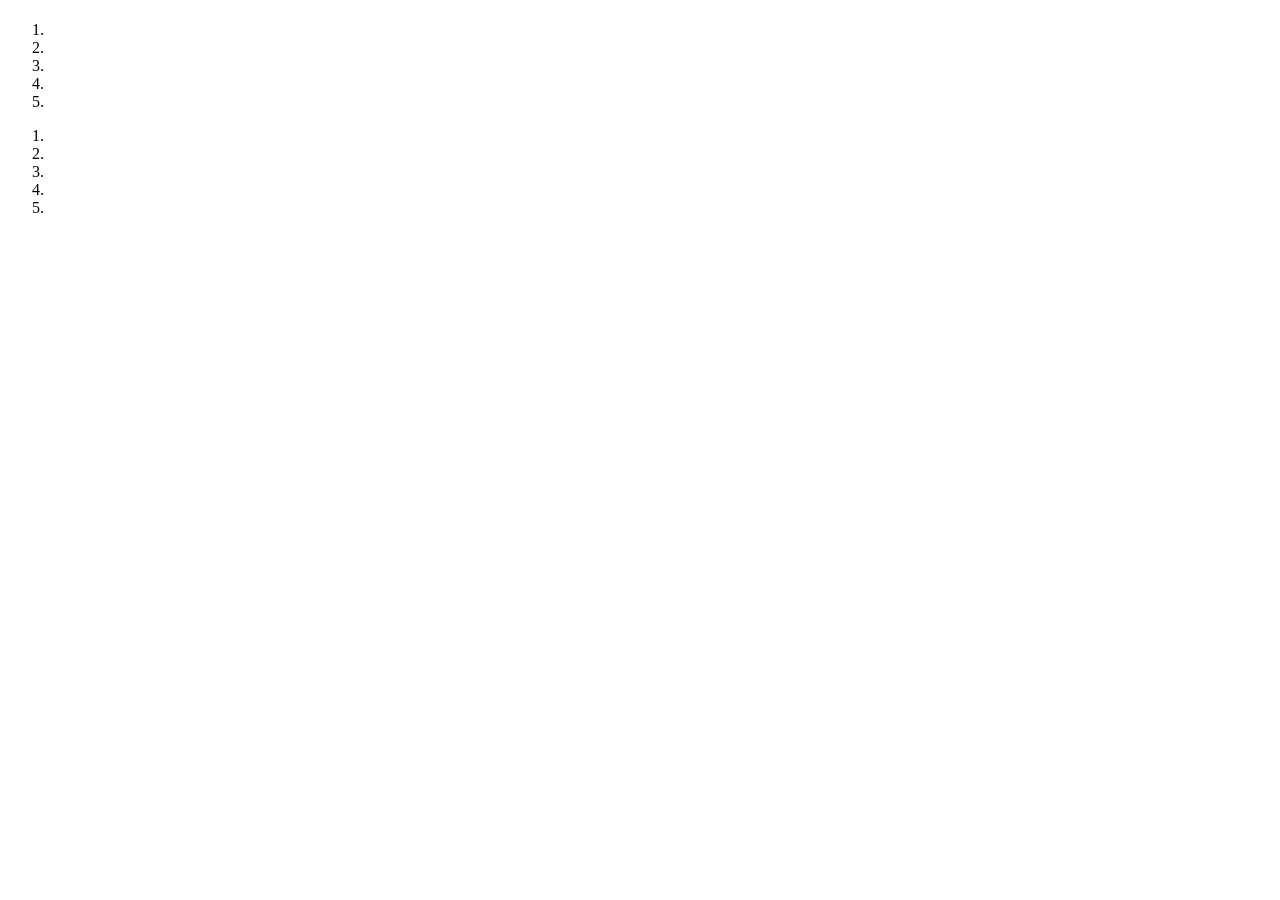
==== places.html @ 3a02f3e7 "places framework built." ====
<!DOCTYPE html>
<html>
  <head>
    <title></title>
    <h1></h1>
    <h2></h2>
  </head>
  <body>
    <p></p>
      <ol>
        <li></li>
        <li></li>
        <li></li>
        <li></li>
        <li></li>
      </ol>
    <p></p>
      <ol>
        <li></li>
        <li></li>
        <li></li>
        <li></li>
        <li></li>
      </ol>
  </body>
</html>
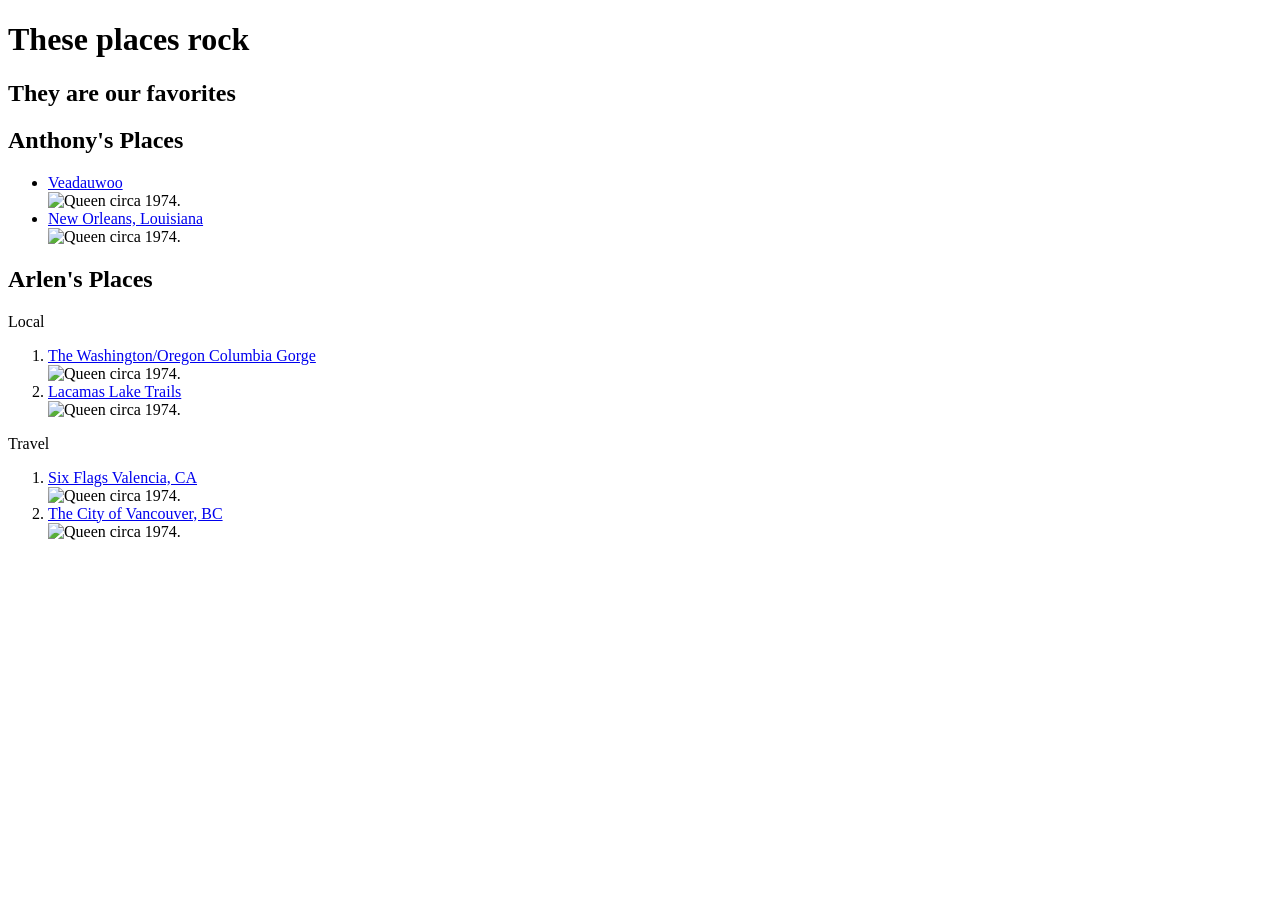
==== commit 26218757: "link and image template in place" ====
--- a/places.html
+++ b/places.html
@@ -1,26 +1,33 @@
 <!DOCTYPE html>
 <html>
   <head>
-    <title></title>
-    <h1></h1>
-    <h2></h2>
+    <link href="placestyle/styles.css" rel="stylesheet" type="text/css">
+    <title>AB & AG favorite places</title>
+    <h1>These places rock</h1>
+    <h2>They are our favorites</h2>
   </head>
   <body>
-    <p></p>
-      <ol>
-        <li></li>
-        <li></li>
-        <li></li>
-        <li></li>
-        <li></li>
-      </ol>
-    <p></p>
-      <ol>
-        <li></li>
-        <li></li>
-        <li></li>
-        <li></li>
-        <li></li>
-      </ol>
+    <h2>Anthony's Places</h2>
+      <ul>
+        <li><a href="favorite-things.html">Veadauwoo</a></li>
+          <img src="img/queen-1974.jpg" alt="Queen circa 1974.">
+        <li><a href="favorite-things.html">New Orleans, Louisiana</a></li>
+          <img src="img/queen-1974.jpg" alt="Queen circa 1974.">
+      </ul>
+    <h2>Arlen's Places</h2>
+      <p>Local</p>
+        <ol>
+          <li><a href="favorite-things.html">The Washington/Oregon Columbia Gorge</a></li>
+            <img src="img/queen-1974.jpg" alt="Queen circa 1974.">
+          <li><a href="favorite-things.html">Lacamas Lake Trails</a></li>
+            <img src="img/queen-1974.jpg" alt="Queen circa 1974.">
+        </ol>
+      <p>Travel</p>
+        <ol>
+          <li><a href="favorite-things.html">Six Flags Valencia, CA</a></li>
+            <img src="img/queen-1974.jpg" alt="Queen circa 1974.">
+          <li><a href="favorite-things.html">The City of Vancouver, BC</a></li>
+            <img src="img/queen-1974.jpg" alt="Queen circa 1974.">
+        </ol>
   </body>
 </html>
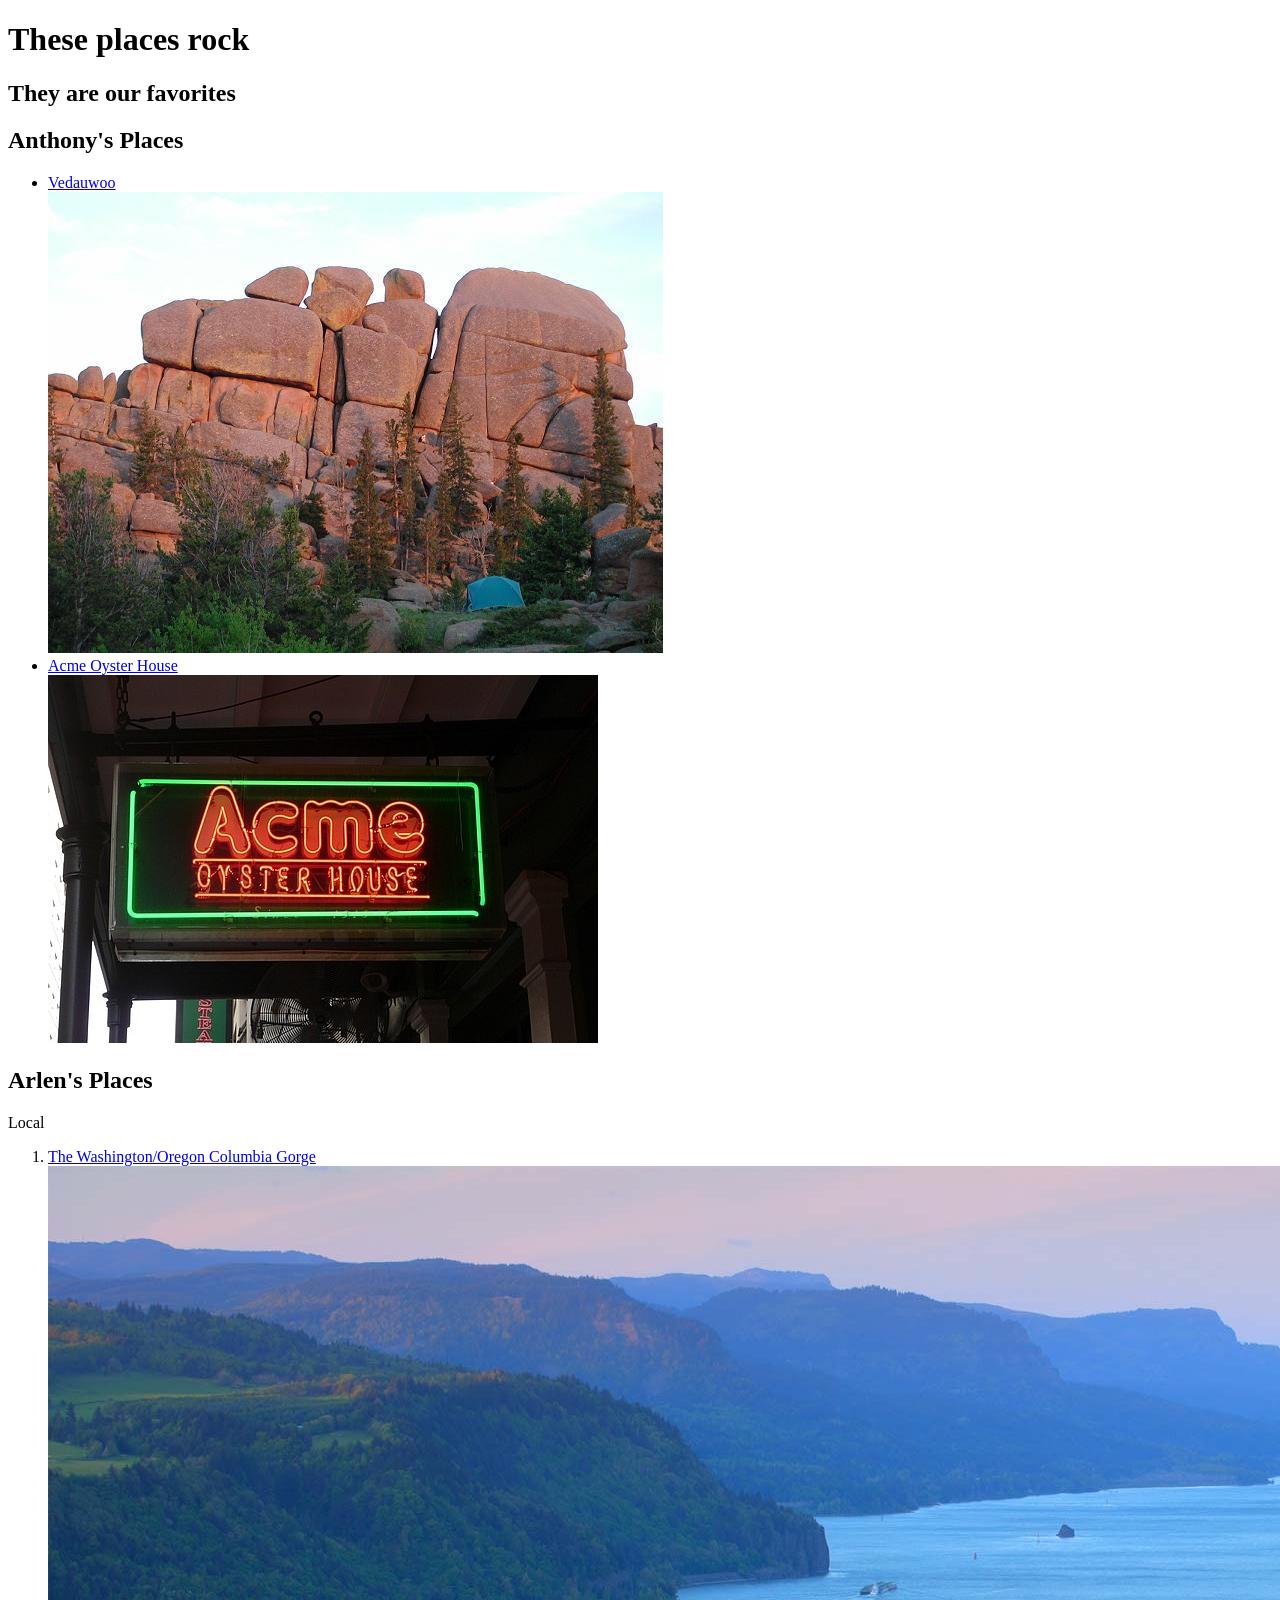
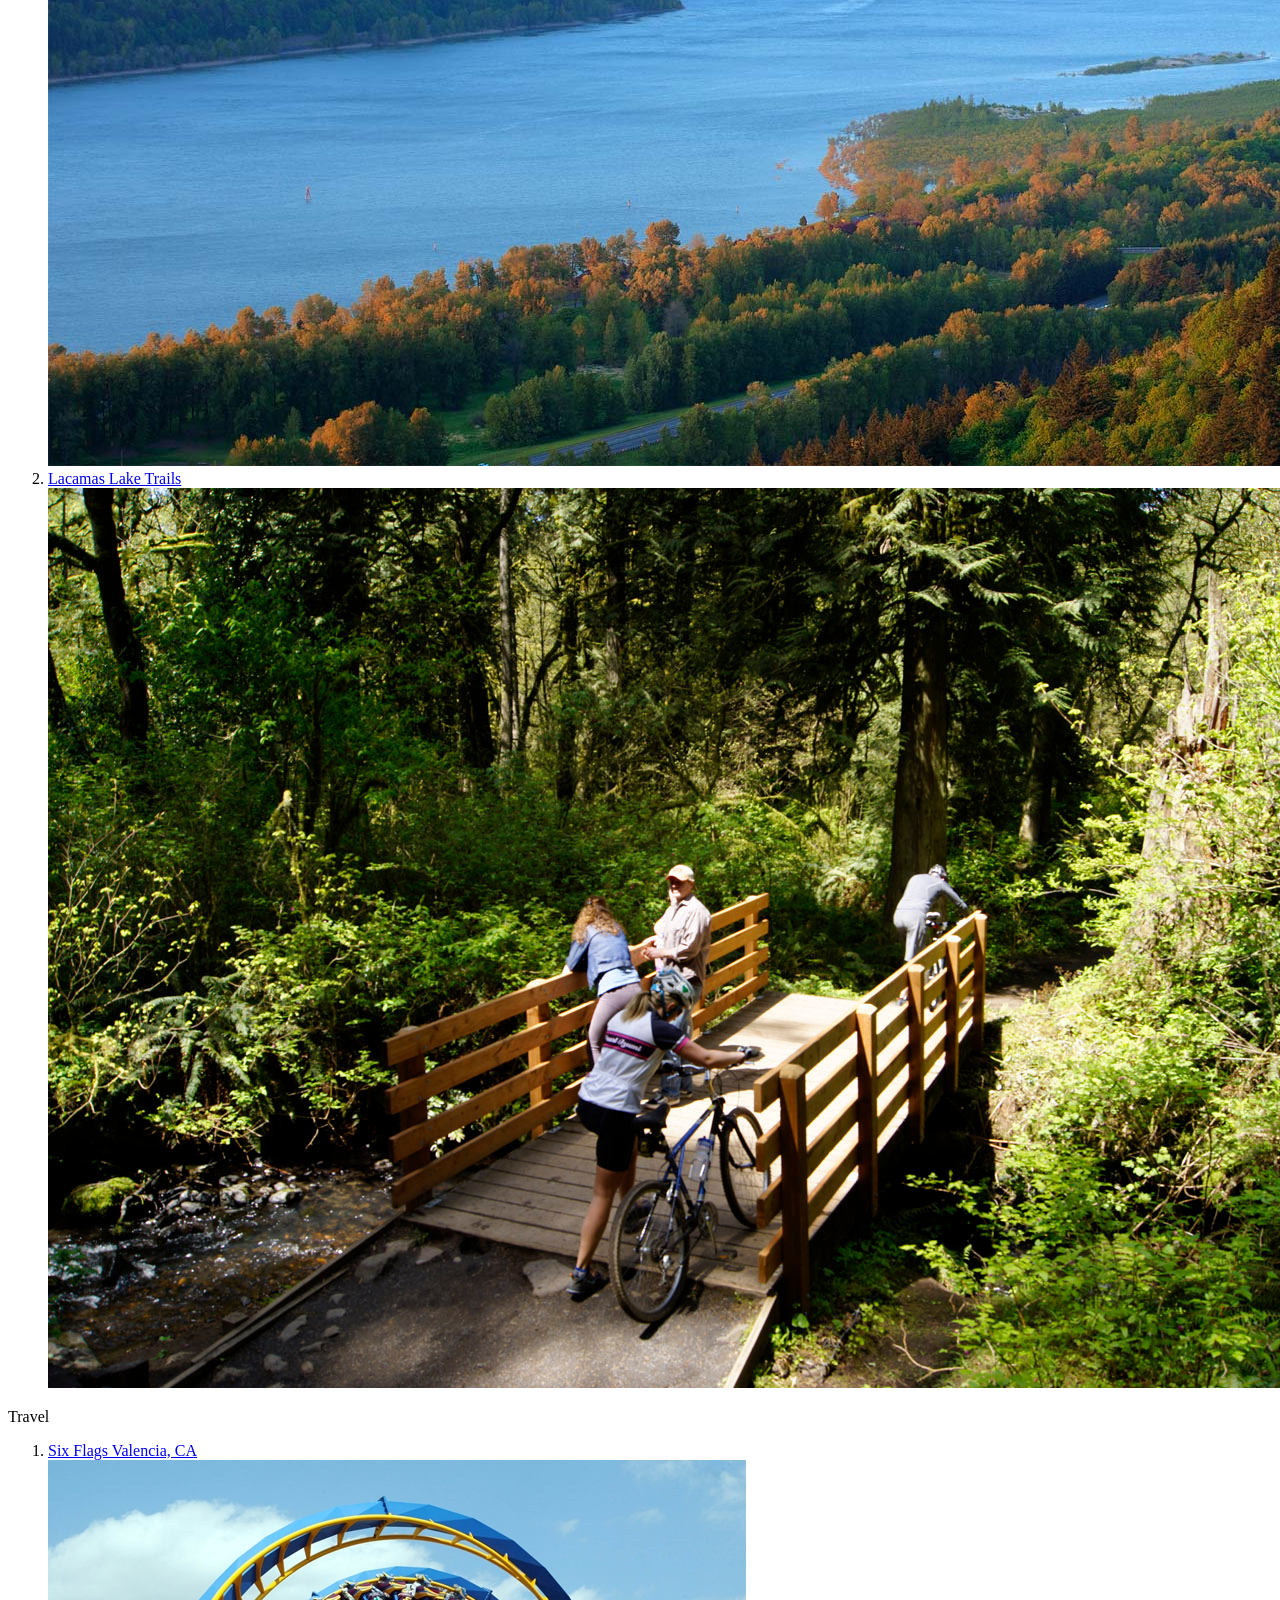
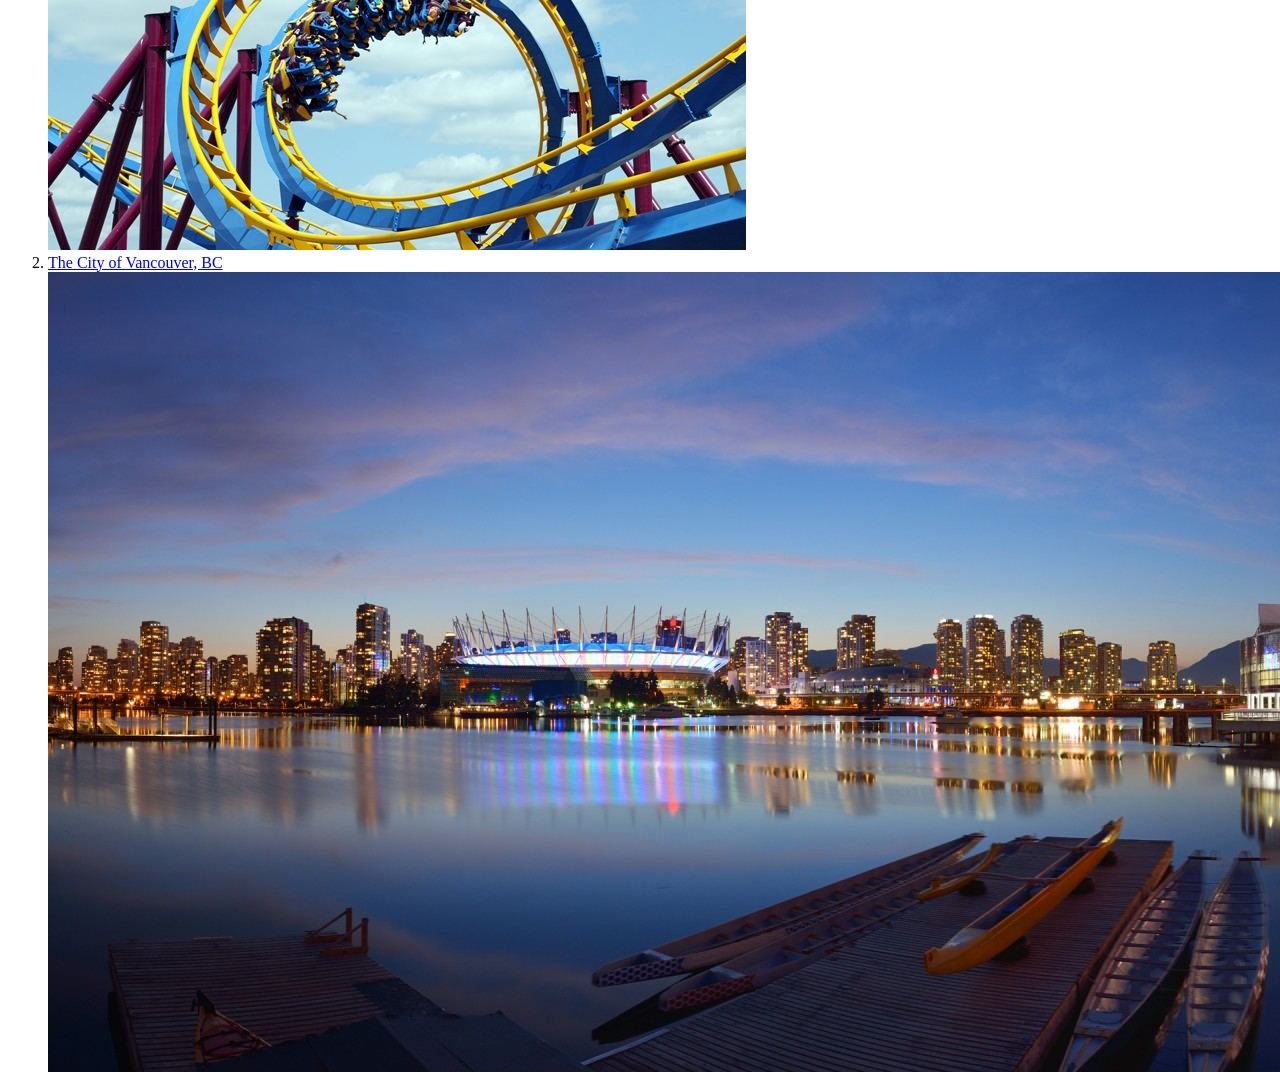
==== commit aad574ad: "images and links added to favorite places" ====
--- a/places.html
+++ b/places.html
@@ -9,25 +9,25 @@
   <body>
     <h2>Anthony's Places</h2>
       <ul>
-        <li><a href="favorite-things.html">Veadauwoo</a></li>
-          <img src="img/queen-1974.jpg" alt="Queen circa 1974.">
-        <li><a href="favorite-things.html">New Orleans, Louisiana</a></li>
-          <img src="img/queen-1974.jpg" alt="Queen circa 1974.">
+        <li><a href="https://en.wikipedia.org/wiki/Vedauwoo">Vedauwoo</a></li>
+          <img src="p-img/vedauwoo.jpg" alt="Vedauwoo">
+        <li><a href="http://www.acmeoyster.com/">Acme Oyster House</a></li>
+          <img src="p-img/acme.jpg" alt="ACME">
       </ul>
     <h2>Arlen's Places</h2>
       <p>Local</p>
         <ol>
-          <li><a href="favorite-things.html">The Washington/Oregon Columbia Gorge</a></li>
-            <img src="img/queen-1974.jpg" alt="Queen circa 1974.">
-          <li><a href="favorite-things.html">Lacamas Lake Trails</a></li>
-            <img src="img/queen-1974.jpg" alt="Queen circa 1974.">
+          <li><a href="https://en.wikipedia.org/wiki/Columbia_River_Gorge">The Washington/Oregon Columbia Gorge</a></li>
+            <img src="p-img/gorge.jpg" alt="canyon vista">
+          <li><a href="https://www.clark.wa.gov/public-works/lacamas-lake-regional-park">Lacamas Lake Trails</a></li>
+            <img src="p-img/lacamas.jpg" alt="people on a trail">
         </ol>
       <p>Travel</p>
         <ol>
-          <li><a href="favorite-things.html">Six Flags Valencia, CA</a></li>
-            <img src="img/queen-1974.jpg" alt="Queen circa 1974.">
-          <li><a href="favorite-things.html">The City of Vancouver, BC</a></li>
-            <img src="img/queen-1974.jpg" alt="Queen circa 1974.">
+          <li><a href="https://www.sixflags.com/">Six Flags Valencia, CA</a></li>
+            <img src="p-img/sixflags.jpg" alt="Roller-coasters">
+          <li><a href="http://www.tourismvancouver.com/">The City of Vancouver, BC</a></li>
+            <img src="p-img/vancouver.jpg" alt="Vancouver, BC">
         </ol>
   </body>
 </html>
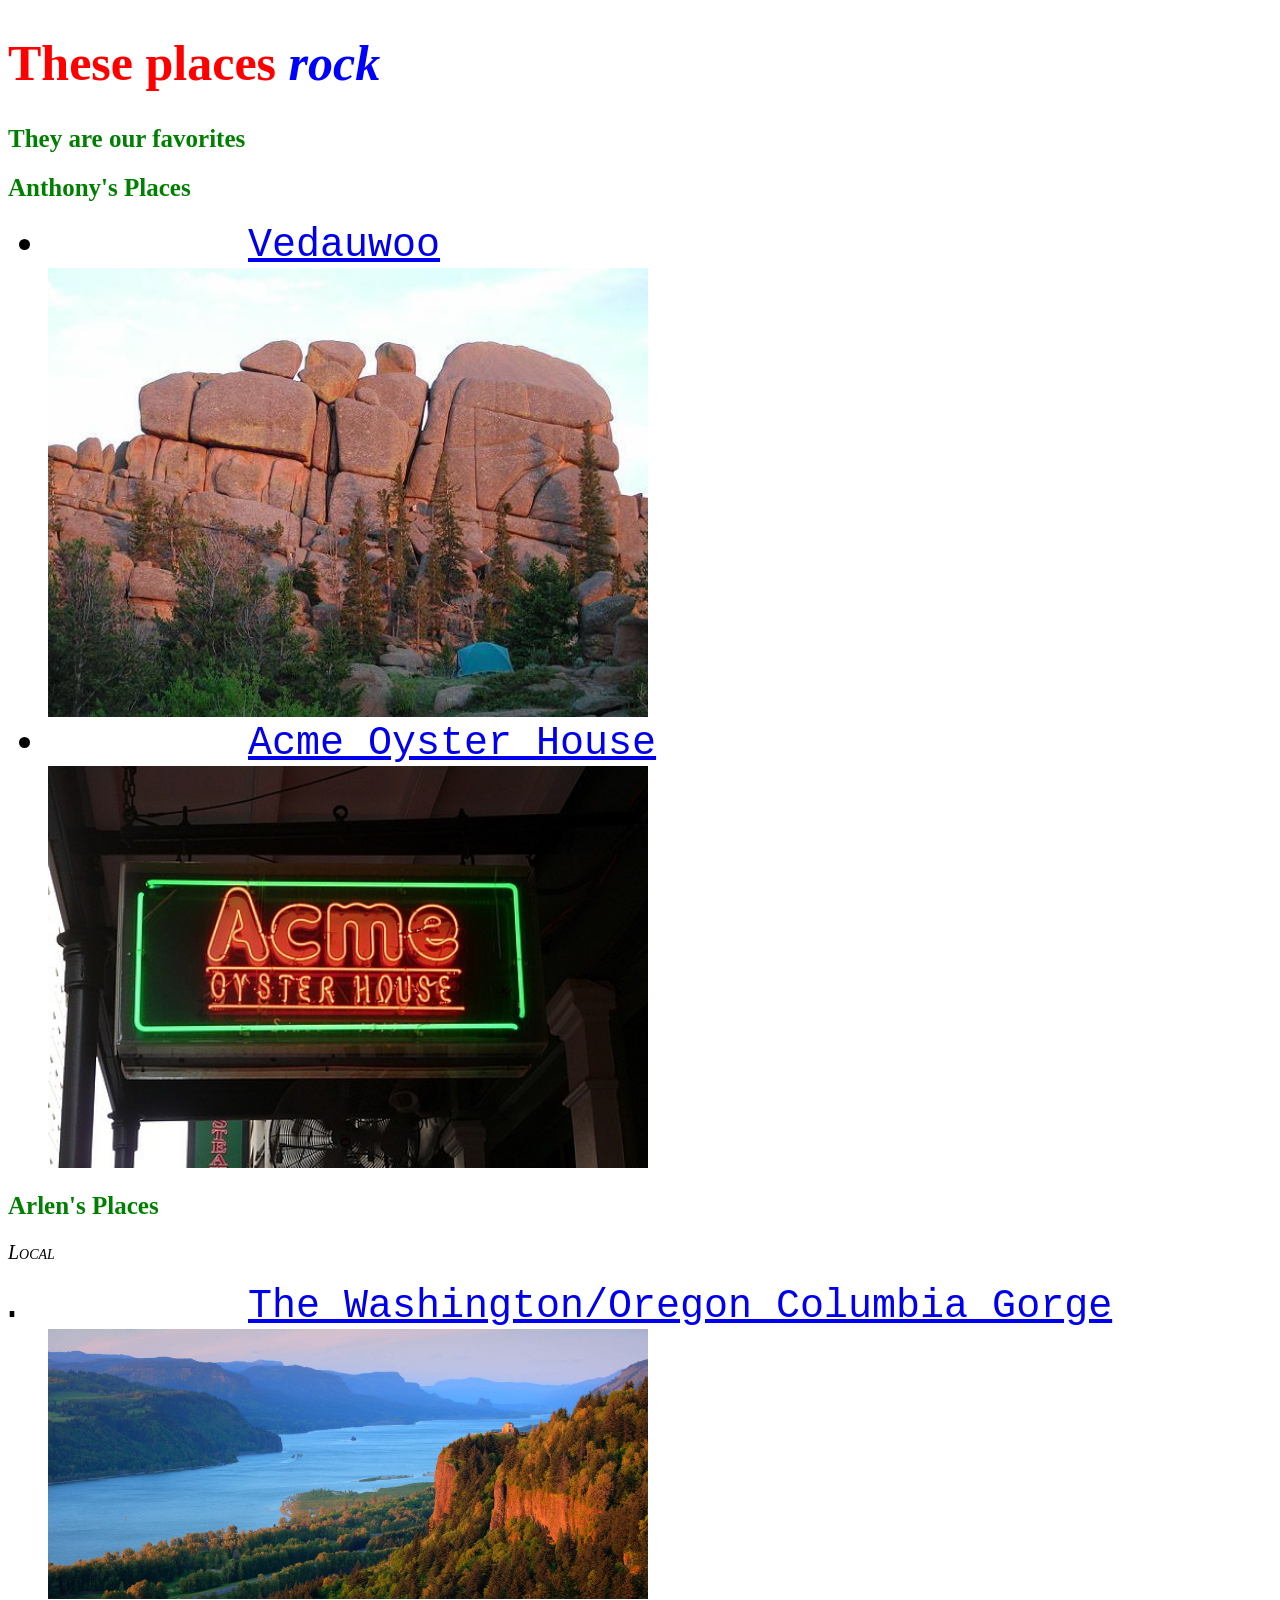
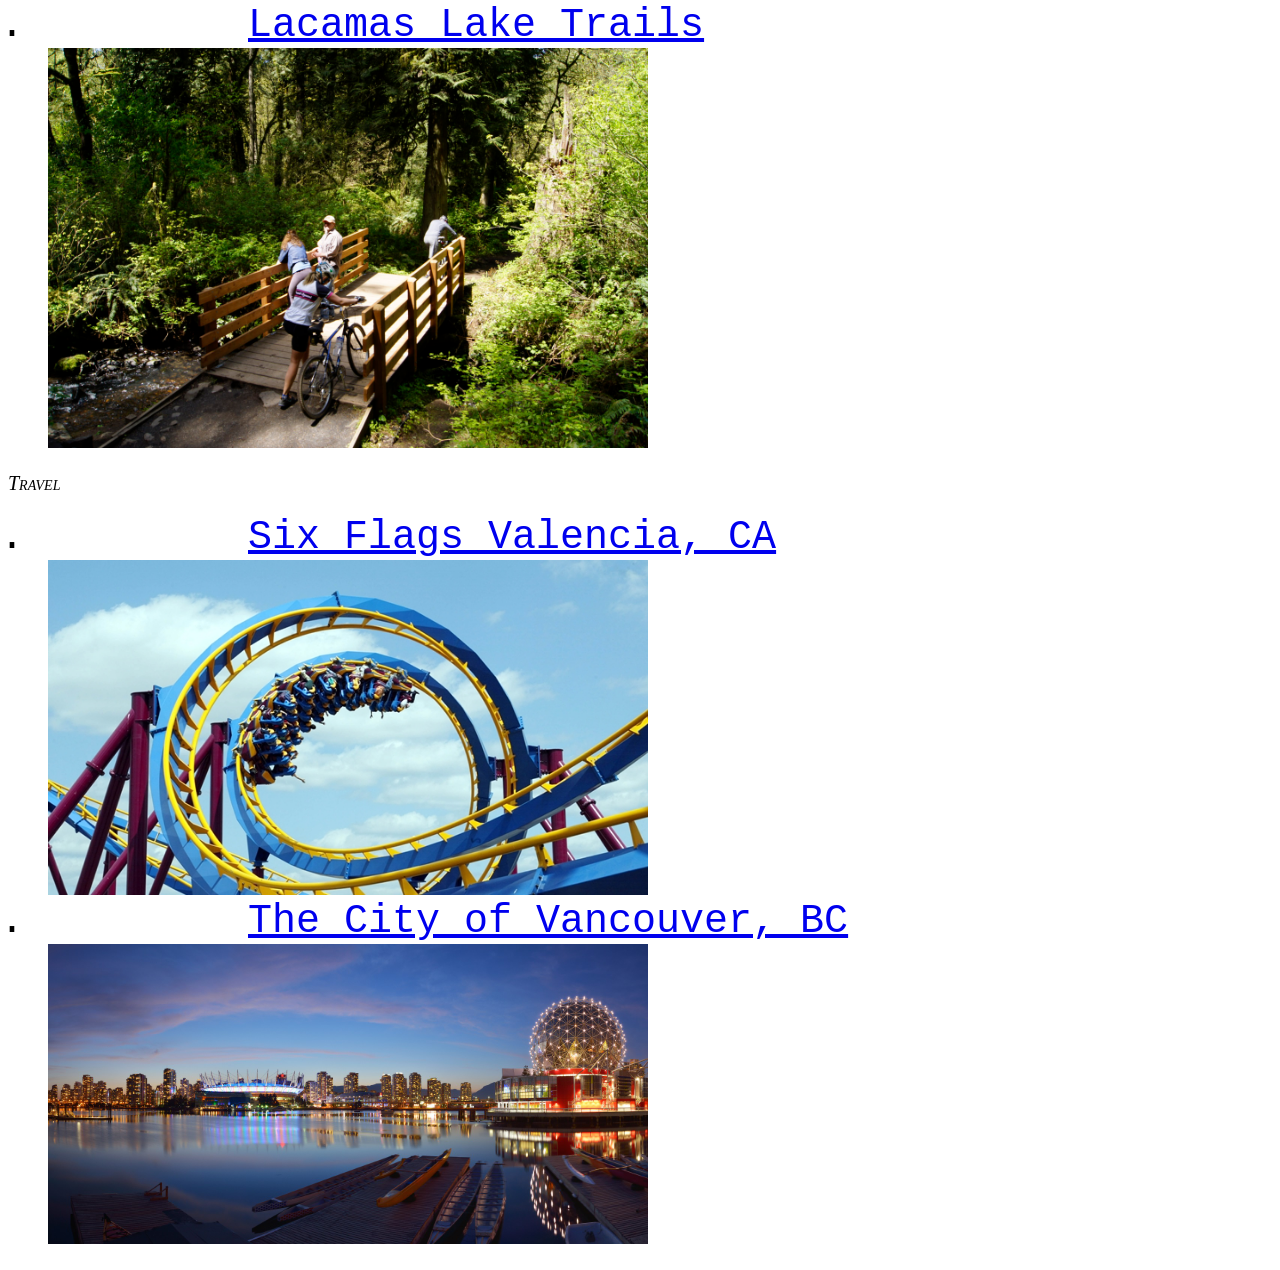
==== commit d0cdd9e7: "css screwed with and terrible bg set" ====
--- a/places.html
+++ b/places.html
@@ -3,7 +3,7 @@
   <head>
     <link href="placestyle/styles.css" rel="stylesheet" type="text/css">
     <title>AB & AG favorite places</title>
-    <h1>These places rock</h1>
+    <h1>These places <em>rock</em></h1>
     <h2>They are our favorites</h2>
   </head>
   <body>
--- a/placestyle/styles.css
+++ b/placestyle/styles.css
@@ -0,0 +1,49 @@
+img{
+  width: 600px;
+
+}
+
+h1{
+  color: red;
+  font-size: 50px;
+}
+
+h2{
+  color: green;
+  font-size: 25px;
+}
+
+ul{
+
+}
+
+ol{
+
+}
+
+li{
+font-size: 40px;
+font-family: monospace;
+/*text-align: center;*/
+text-indent: 200px;
+text-shadow: 10px;
+}
+
+p{
+font-size: 20px;
+font-style: oblique;
+font-variant: small-caps;
+}
+
+a{
+
+}
+
+em{
+  color: blue;
+  font-family: cursive;
+  font-style: oblique;
+}
+body{
+background-image: url(http://a3.files.theultralinx.com/image/upload/MTI5MDU2ODM2MjQxMzc3Mjkw.gif);
+}
